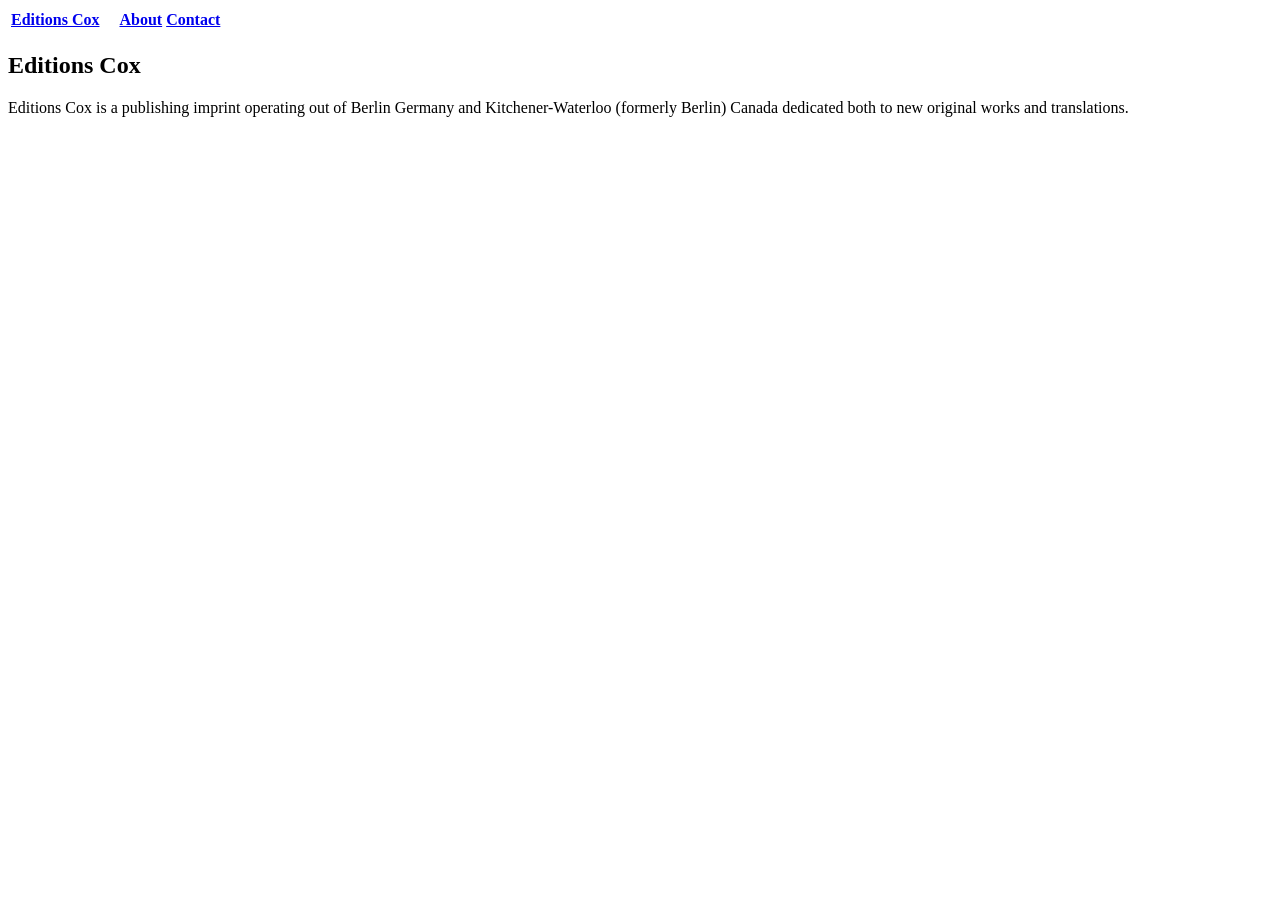
==== about.html @ 1b58f8e4 "i Update about page" ====
<!DOCTYPE html>
<html>
<head rel="canonical">
<title>Editions Cox - About</title>
<meta charset="UTF-8">
<meta name="description" content="Need a description here">
<meta name="viewport" content="width=device-width, initial-scale=1">
<link href="styles.css" rel="stylesheet" />

</head>
<header>
    <table class="header_table">
        <thead>
            <tr>
              <th class="h2"><a href="index.html">Editions Cox</a></th>
              <th scope="col"></th>
              <th scope="col"></th>
              <th scope="col"></th>
              <th scope="col"></th>
              <th scope="col"><a href="about.html">About</a></th>
              <th scope="col"><a href="contact.html">Contact</a></th>
            </tr>
          </thead>
      </table>
</header>
<body>
    <div><h2>Editions Cox</h2></div>
    <div class="about_cont"><p>Editions Cox is a publishing imprint operating out of Berlin Germany and Kitchener-Waterloo (formerly Berlin) Canada dedicated both to new original works and translations.</p></div>
</body>
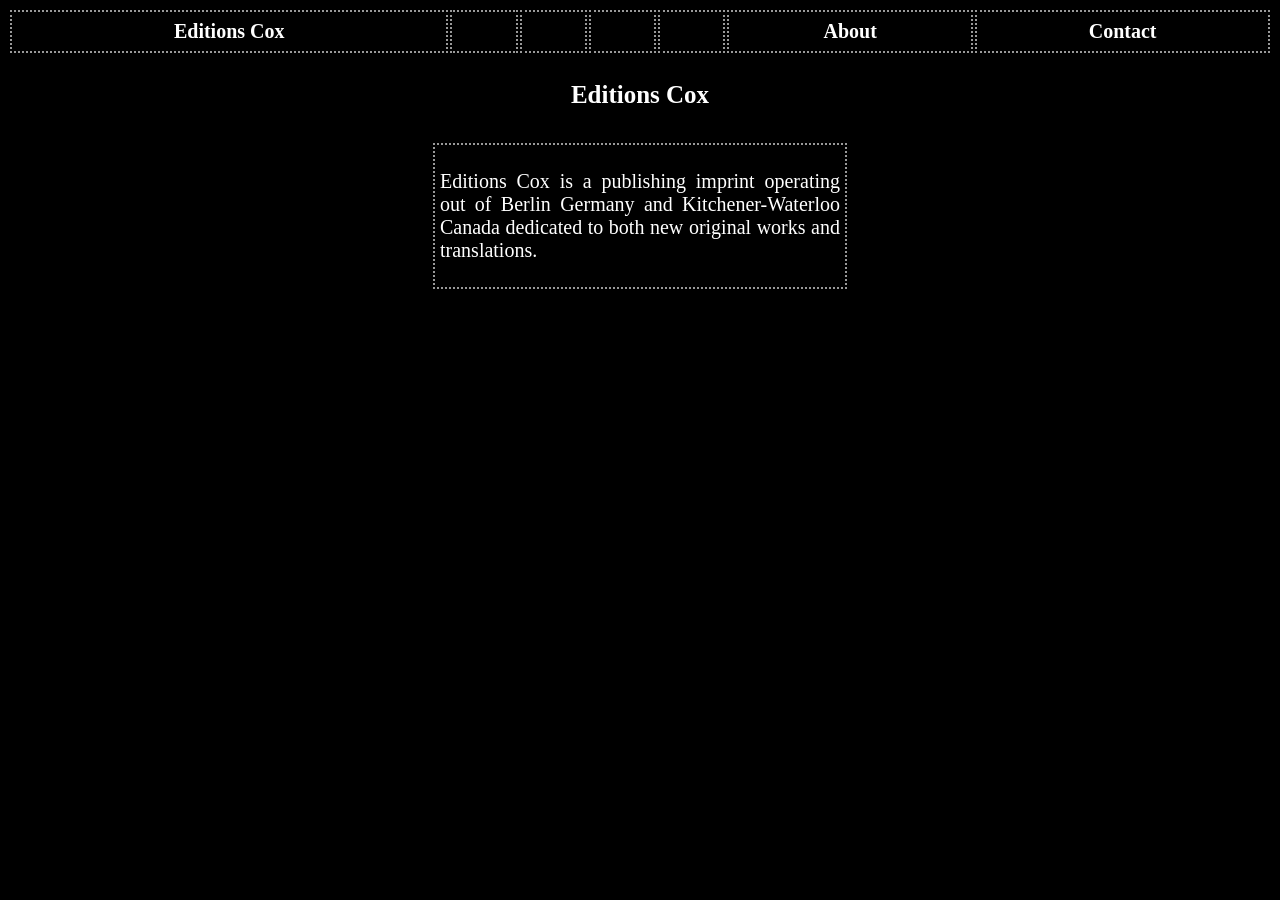
==== commit 9b9e4517: "Update about page text" ====
--- a/about.html
+++ b/about.html
@@ -25,5 +25,5 @@
 </header>
 <body>
     <div><h2>Editions Cox</h2></div>
-    <div class="about_cont"><p>Editions Cox is a publishing imprint operating out of Berlin Germany and Kitchener-Waterloo (formerly Berlin) Canada dedicated both to new original works and translations.</p></div>
+    <div class="about_cont"><p>Editions Cox is a publishing imprint operating out of Berlin Germany and Kitchener-Waterloo Canada dedicated to both new original works and translations.</p></div>
 </body>
--- a/styles.css
+++ b/styles.css
@@ -0,0 +1,147 @@
+body {
+    font-family: 'Times New Roman', Times, serif;
+    background-color: black;
+    color: white;
+    align-items: center;
+    text-align:center;
+}
+
+img {
+    padding: 5px;
+    margin: 3px;
+    outline: 2px dotted #999;
+    align-items: center; 
+}
+.content {
+  max-width: 700px;
+  font-family: 'Times New Roman', Times, serif;;
+  align-items: center;
+  margin-left:auto;
+  margin-right:auto;
+  text-align:center;
+}
+h1 {
+    text-align:center;
+    color: #181717;
+    padding-bottom: 50px;
+    font-size: 50px;
+}
+div {
+    padding: 5px;
+}
+
+h2 {
+    text-align:center;
+    font-size: 25px;
+}
+
+h4 {
+    text-align: center;
+}
+
+p {
+    font-size: 20px;
+}
+
+a { 
+    color: inherit; 
+}
+a:link {
+    color: inherit;
+    text-decoration: none;
+}
+a:hover {
+    color: blue;
+    position: inherit;
+    outline: 2px dotted blue;
+}
+
+.gif {
+    margin-bottom: 100px;
+}
+
+
+.header_table {
+    color: white;
+    font-family: 'Times New Roman', Times, serif;
+    text-align: center;
+    font-weight: lighter;
+    width: 100%;
+    font-size: 20px;
+}
+
+.about_cont {
+    text-align: justify;
+    outline: 2px dotted #999;
+    max-width: 400px;
+    padding: 5px;
+    margin: 10px auto 10px auto;
+}
+.pay_cont {
+    text-align: center;
+    outline: 2px dotted #999;
+    max-width: 500px;
+    margin: 10px auto 5px auto;
+    object-position: center
+}
+.title_cont {
+    text-align: center;
+    outline: 2px dotted #999;
+    max-width: 600px;
+    margin: 10px auto 5px auto;
+    object-position: center
+}
+
+th {font-size: 20px; 
+    vertical-align: center; 
+    padding: 8px; 
+    margin-bottom: 5px; 
+    border: 2px dotted #999;
+}
+th.first {text-align: left;}
+
+/* Style inputs with type="text", select elements and textareas */
+input[type=text], select, textarea {
+    width: 100%; /* Full width */
+    padding: 12px; /* Some padding */ 
+    border: 2px dotted #999;
+    box-sizing: border-box; /* Make sure that padding and width stays in place */
+    margin-top: 6px; /* Add a top margin */
+    margin-bottom: 16px; /* Bottom margin */
+    resize: vertical /* Allow the user to vertically resize the textarea (not horizontally) */
+  }
+  
+  /* Style the submit button with a specific background color etc */
+  input[type=submit] {
+    color: white;
+    background-color: black;
+    padding: 12px 20px;
+    border: 2px dotted #999;
+    border-radius: 4px;
+    cursor: pointer;
+  }
+  
+  /* When moving the mouse over the submit button, add a darker green color */
+  input[type=submit]:hover {
+    background-color: blue;
+  }
+  
+  /* Add a background color and some padding around the form */
+  .container {
+    border-radius: 5px;
+    padding: 20px;
+    max-width: 600px;
+    align-items: center;
+    margin-left:auto;
+    margin-right:auto;
+    text-align:center;
+  }
+
+.body_table {
+    width: 100%;
+    table-layout: fixed;
+}
+
+.body_table th {
+    width: 25%;
+}
